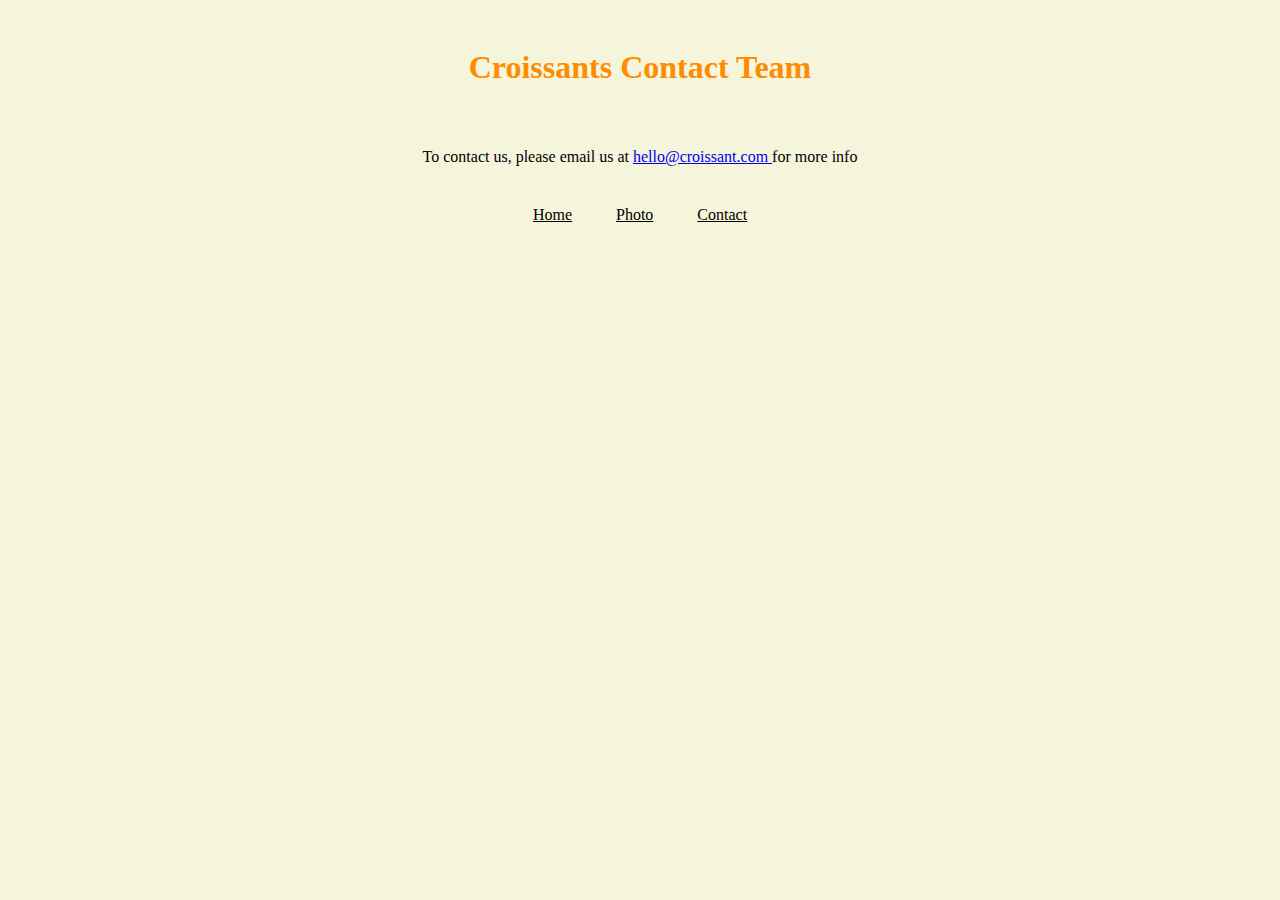
==== contact.html @ 37004cf9 "Created a basic 3-page website for croissants" ====
<!DOCTYPE html>
<html lang="en">
  <head>
    <meta charset="UTF-8" />
    <meta http-equiv="X-UA-Compatible" content="IE=edge" />
    <meta name="viewport" content="width=device-width, initial-scale=1.0" />
    <link rel="stylesheet" href="source/style.css" />
    <title>Croissants Contact Page</title>
  </head>
  <body>
    <h1>Croissants Contact Team</h1>
    <p>
      To contact us, please email us at
      <a href="/mailto:hello@croissant.com"> hello@croissant.com </a>
      for more info
    </p>
    <footer>
      <a href="/" class="home-link">Home</a>
      <a href="/photo.html" class="photo-link">Photo</a>
      <a href="/contact.html" class="contact-link">Contact</a>
    </footer>
  </body>
</html>
---- source/style.css ----
body {
  background-color: beige;
  padding: 20px 40px;
  text-align: center;
}

h1 {
  color: darkorange;
}

p {
  margin: 0 40px;
  padding: 40px;
}

img {
  display: block;
  margin: 40px auto;
  width: 400px;
}

.home-link,
.photo-link,
.contact-link {
  color: black;
  margin: 0 20px;
}

.home-link:hover,
.photo-link:hover,
.contact-link:hover {
  color: darkgreen;
  text-decoration: none;
}
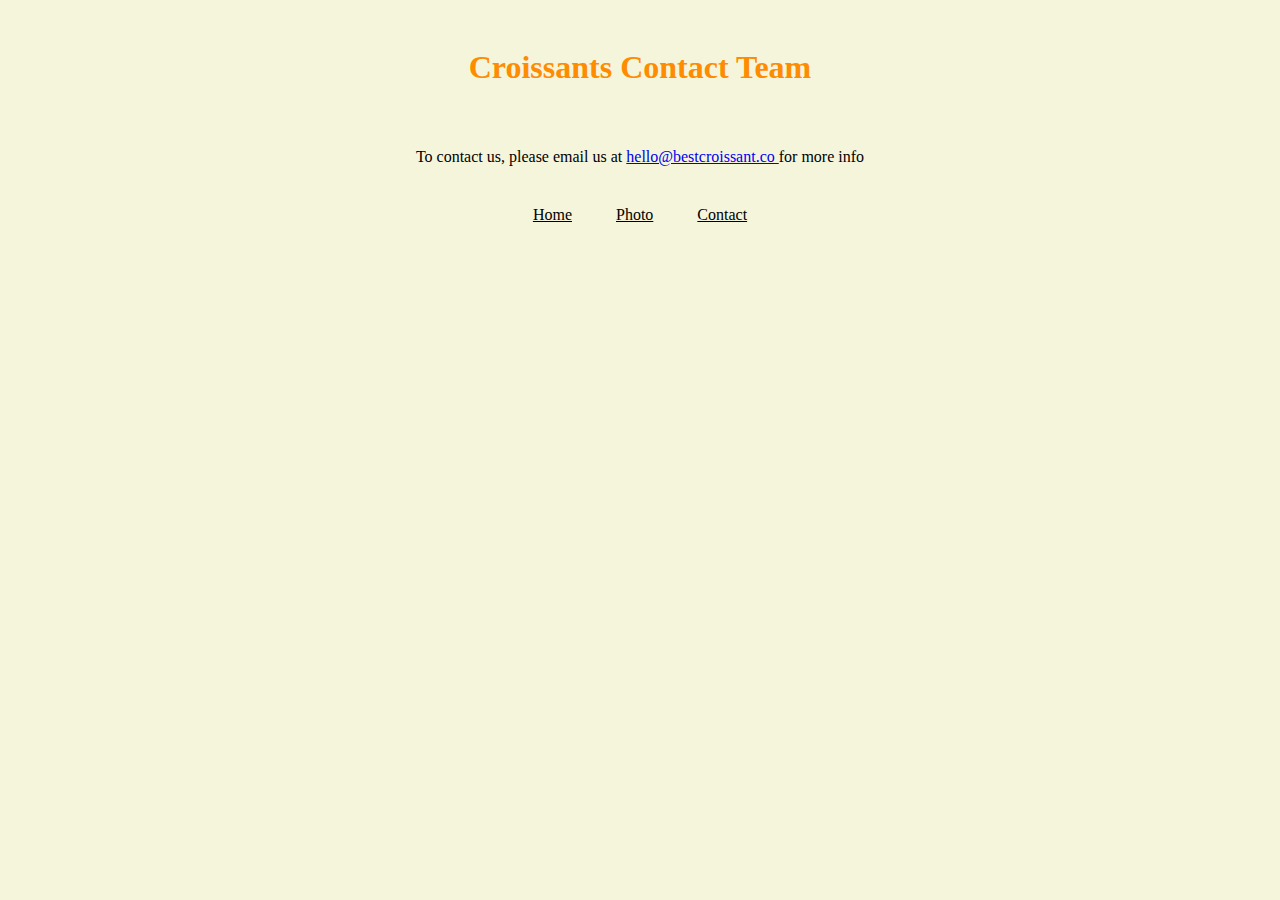
==== commit 0ab4f870: "Applied SEO" ====
--- a/contact.html
+++ b/contact.html
@@ -4,20 +4,34 @@
     <meta charset="UTF-8" />
     <meta http-equiv="X-UA-Compatible" content="IE=edge" />
     <meta name="viewport" content="width=device-width, initial-scale=1.0" />
+    <meta
+      name="description"
+      content="Contact BestCroissant.co to own your croissant heaven"
+    />
     <link rel="stylesheet" href="source/style.css" />
-    <title>Croissants Contact Page</title>
+    <title>Contact us - BestCroissant.co</title>
   </head>
   <body>
     <h1>Croissants Contact Team</h1>
     <p>
       To contact us, please email us at
-      <a href="/mailto:hello@croissant.com"> hello@croissant.com </a>
+      <a href="/mailto:hello@bestcroissant.co"> hello@bestcroissant.co </a>
       for more info
     </p>
     <footer>
-      <a href="/" class="home-link">Home</a>
-      <a href="/photo.html" class="photo-link">Photo</a>
-      <a href="/contact.html" class="contact-link">Contact</a>
+      <a href="/" class="home-link" title="Home - BestCroissant.co">Home</a>
+      <a
+        href="/photo.html"
+        class="photo-link"
+        title="Photo of a Croissant - BestCroissant.co"
+        >Photo</a
+      >
+      <a
+        href="/contact.html"
+        class="contact-link"
+        title="Contact us - BestCroissant.co"
+        >Contact</a
+      >
     </footer>
   </body>
 </html>
